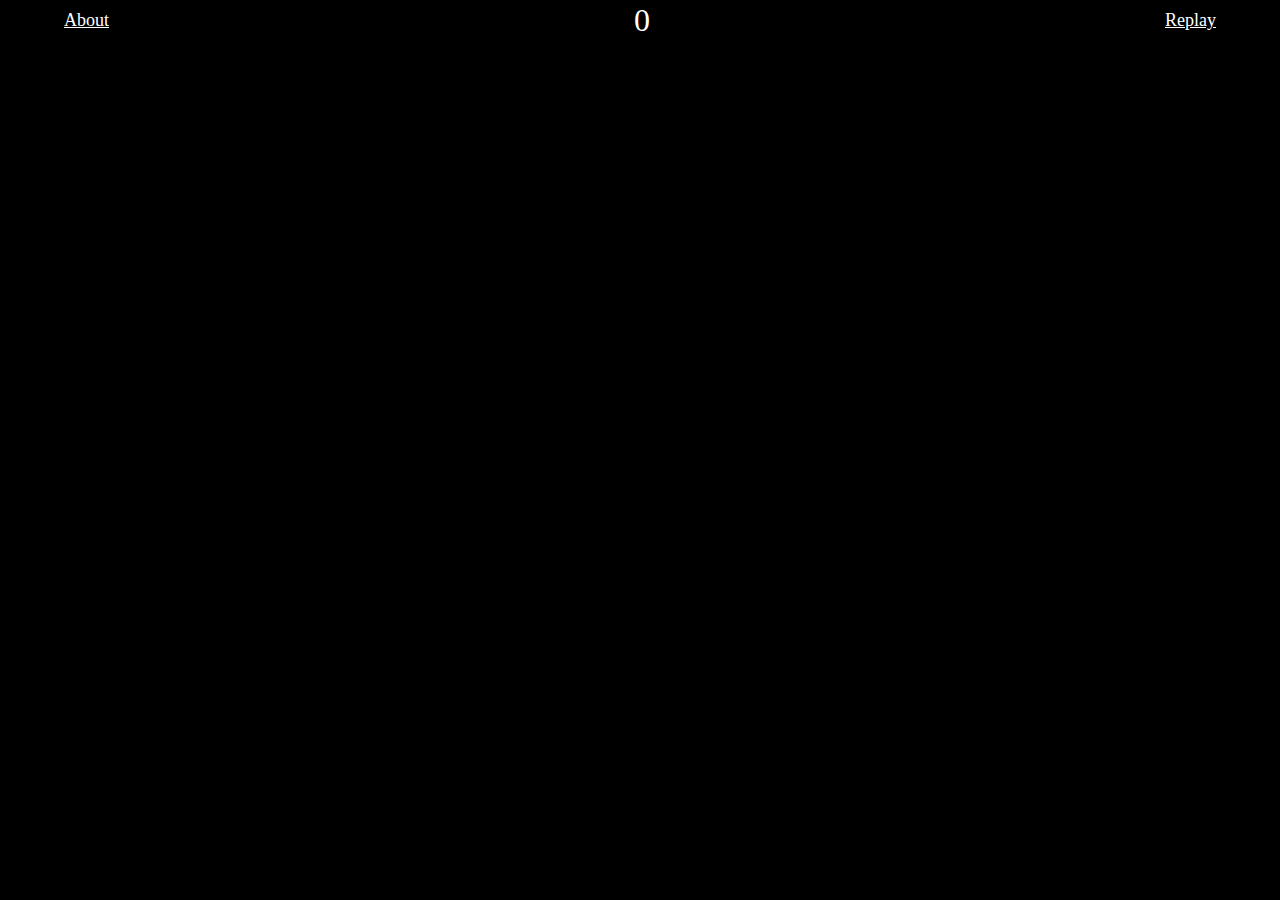
==== threematch.html @ 65915d1f "in-progress pulling things apart into separate files" ====
<!DOCTYPE HTML PUBLIC "-//W3C//DTD HTML 4.01 Transitional//EN">
<!-- http://www.emanueleferonato.com/2011/10/07/complete-bejeweled-prototype-made-wiht-jquery/ -->
<html>
<head>
<title>Maine Campus Crush</title>
<meta charset="utf-8">
<meta name="viewport" content="width=device-width, initial-scale=1.0, user-scalable=no">
<meta name="mobile-web-app-capable" content="yes">
<meta name="apple-mobile-web-app-capable" content="yes">
<meta name="apple-mobile-web-app-status-bar-style" content="black">

<link rel="apple-touch-icon" href="splash.png">
<link rel="apple-touch-startup-image" href="/startup-image.png">
<link rel="image_src" href="splash.png" />

<meta name="format-detection" content="telephone=no">

<!-- Google Analytics -->
<script>
	(function(i,s,o,g,r,a,m){i['GoogleAnalyticsObject']=r;i[r]=i[r]||function(){
	(i[r].q=i[r].q||[]).push(arguments)},i[r].l=1*new Date();a=s.createElement(o),
	m=s.getElementsByTagName(o)[0];a.async=1;a.src=g;m.parentNode.insertBefore(a,m)
	})(window,document,'script','https://www.google-analytics.com/analytics.js','ga');

	ga('create', 'UA-2571363-8', 'auto');
	ga('set', {
  		'appName': 'Maine Campus Crush',
        'appVersion': '0.5b',
	});
	ga('send', 'pageview');
</script>
<!-- End Google Analytics -->

<link rel="stylesheet" href="http://code.jquery.com/ui/1.11.2/themes/smoothness/jquery-ui.css">

<script type="application/x-javascript"
	src="https://cdnjs.cloudflare.com/ajax/libs/jquery/2.1.3/jquery.min.js"></script>
<script type="application/x-javascript"
	src="https://cdnjs.cloudflare.com/ajax/libs/jqueryui/1.11.2/jquery-ui.min.js"></script>
<script type="application/x-javascript"
	src="https://cdnjs.cloudflare.com/ajax/libs/howler/1.1.17/howler.min.js"></script>
<script type="application/x-javascript"
	src="https://cdnjs.cloudflare.com/ajax/libs/jquery.touchswipe/1.6.4/jquery.touchSwipe.js"></script>
<script type="application/x-javascript"
	src="https://cdnjs.cloudflare.com/ajax/libs/jquery.transit/0.9.12/jquery.transit.min.js"></script>

<script type="application/x-javascript" src="threematch.js"></script>
<link rel="stylesheet" href="threematch.css">

</head>
<body>
	<div id="playfor" title="Play for the">
		<span class="ui-helper-hidden-accessible"><input type="text"/></span>
		<ul>
			<li class="jeweltype0"><a href="#" onClick="hidePlayFor();"><img src="umaine.png" /><br/>Black Bears</a></li>
			<li class="jeweltype1"><a href="#" onClick="hidePlayFor();"><img src="usm.png" /><br/>Huskies</a></li>
			<li class="jeweltype2"><a href="#" onClick="hidePlayFor();"><img src="uma.png" /><br/>Moose</a></li>
			<li class="jeweltype3"><a href="#" onClick="hidePlayFor();"><img src="umf.png" /><br/>Beavers</a></li>
			<li class="jeweltype4"><a href="#" onClick="hidePlayFor();"><img src="umpi.png" /><br/>Owls</a></li>
			<li class="jeweltype5"><a href="#" onClick="hidePlayFor();"><img src="umm.png" /><br/>Clippers</a></li>
			<li class="jeweltype6"><a href="#" onClick="hidePlayFor();"><img src="umfk.png" /><br/>Bengals</a></li>
			<li class="jeweltype7"><a href="#" onClick="hidePlayFor();"><img src="ums.png" /><br/>System</a></li>
		</ul>
	</div>

	<div id="about" title="About...">
		<span class="ui-helper-hidden-accessible"><input type="text"/></span>
		<h2>Maine Campus Crush</h2>
		<p>Score points by swapping two adjacent campus mascots to make chains
		of three or more of the same campus mascot. Swap mascots by
		clicking or tapping on them.</p>
		<br/>
		<p>The campuses and mascots of the University of Maine System:
		<ul>
			<li class="jeweltype0"><a href="http://umaine.edu">UMaine<br/><img src="umaine.png" /><br/>Black Bears</a></li>
			<li class="jeweltype1"><a href="http://usm.maine.edu"">USM<br/><img src="usm.png" /><br/>Huskies</a></li>
			<li class="jeweltype2"><a href="http://uma.edu">UMA<br/><img src="uma.png" /><br/>Moose</a></li>
			<li class="jeweltype3"><a href="http://umf.maine.edu">UMF<br/><img src="umf.png" /><br/>Beavers</a></li>
			<li class="jeweltype4"><a href="http://umpi.edu">UMPI<br/><img src="umpi.png" /><br/>Owls</a></li>
			<li class="jeweltype5"><a href="http://machias.edu">UMM<br/><img src="umm.png" /><br/>Clippers</a></li>
			<li class="jeweltype6"><a href="http://umfk.edu">UMFK<br/><img src="umfk.png" /><br/>Bengals</a></li>
			<li class="jeweltype7"><a href="http://maine.edu">UMS<br/><img src="ums.png" /><br/>System</a></li>
		</ul>
		</p>
		<br/>
		<p>The base code was adapted from
		<a href="http://www.emanueleferonato.com/2011/10/07/complete-bejeweled-prototype-made-wiht-jquery/">Emanuele Feronato</a>'s
		blog article on a JavaScript Bejeweled Game.</a> The mascot images were used from each
		campuses website -- taking the one that best matched the style of the game.</p>

		<br/>
		<p>-- <a href="http://about.me/stephenhouser">Stephen Houser</a></p>
	</div>

	<div id="splash"><img src="splash.png"/>
	</div>

	<div id="header">
		<div class="left"><a href="#" type="button" onClick="showAbout();">About</a></div>
		<div class="center"><span id="score">0</span></div>
		<div class="right"><a href="#" type="button" onClick="location.reload();">Replay</a></div>
	</div>

	<div id="gamefield">
	</div>

	<div id="marker">
	</div>
</body>
</html>
---- threematch.css ----
* {
	margin: 0;
}

html, body {
	background-color: black;
	margin: 0;
	padding: 0;
}

a {
	color: white;
}

#marker {
    display: none;
    width: 60px;
    height: 60px;
    border-radius: 5px,
    border: 2px solid white,
  	position: absolute
}

.gem {
	border: 2px solid white;
	border-radius: 5px;
	cursor: pointer;
}

.jeweltype0 {
	background-color: #75B2DD;
	background-image: url(umaine.png)	;
}

.jeweltype1 {
	background-color: rgba(0, 56, 147, 0.6);
	background-image: url(usm.png);
}

.jeweltype2 {
	background-color: #60C659;
	background-image: url(uma.png);
}

.jeweltype3 {
	background-color: maroon;
	background-image: url(umf.png);
}

.jeweltype4 {
	background-color: gold;
	background-image: url(umpi.png);
}

.jeweltype5 {
	background-color: green;
	background-image: url(umm.png);
}

.jeweltype6 {
	background-color: gold;
	background-image: url(umfk.png);
}

.jeweltype7 {
	background-color: white;
	background-image: url(ums.png);
}


#header {
    margin: 2px;
	width: 100%;
	color: white;
}

#header .left {
    position: absolute;
    top: 10px;
    left: 5%;
    font-size: large;
 }

#header .right {
    position: absolute;
    top: 10px;
    right: 5%;
    font-size: large;
 }

#header .center {
	text-align: center;
	font-size: xx-large;
}

#gamefield {
    /*
    margin-left: auto;
    margin-right: auto;
	height: 100%;
	*/
	width: 100%;
	-webkit-user-select: none;
}

#splash {
	display: none;
}

#about, #playfor {
	display: none;
	xwidth: 90%;
}

#playfor {
	padding: 5px;
	cursor : pointer,
}

.no-close .ui-dialog-titlebar-close {
  display: none;
}

#about ul, #playfor ul {
	width: 100%;
	margin: 0 auto;
	padding: 0;
	text-align: center;
}

#about ul li, #playfor ul li {
	display: inline-block;
	margin: 2px auto;
	background-image: none;
	border: 2px solid grey;
	border-radius: 5px;
	width: 45%;
	xheight: 80px;
	vertical-align: top;
}

#about ul li a, #playfor ul li a {
	display: block
}

/* Smartphones (portrait and landscape) ----------- */
@media only screen 
    and (min-device-width : 320px) 
    and (max-device-width : 480px) {
    /* Styles */
}

/* Smartphones (landscape) ----------- */
@media only screen 
    and (min-width : 321px) {
    /* Styles */
}

/* Smartphones (portrait) ----------- */
@media only screen 
    and (max-width : 320px) {
    /* Styles */
}

/* iPads (portrait and landscape) ----------- */
@media only screen 
    and (min-device-width : 768px) 
    and (max-device-width : 1024px) {
    /* Styles */
}

/* iPads (landscape) ----------- */
@media only screen 
    and (min-device-width : 768px) 
    and (max-device-width : 1024px) 
    and (orientation : landscape) {
    /* Styles */
}

/* iPads (portrait) ----------- */
@media only screen 
    and (min-device-width : 768px) 
    and (max-device-width : 1024px) 
    and (orientation : portrait) {
    /* Styles */
}

/* Desktops and laptops ----------- */
@media only screen 
    and (min-width : 1224px) {
    /* Styles */
}

/* Large screens ----------- */
@media only screen 
and (min-width : 1824px) {
/* Styles */
}

/* iPhone 4 ----------- */
@media
only screen and (-webkit-min-device-pixel-ratio : 1.5),
only screen and (min-device-pixel-ratio : 1.5) {
/* Styles */
}
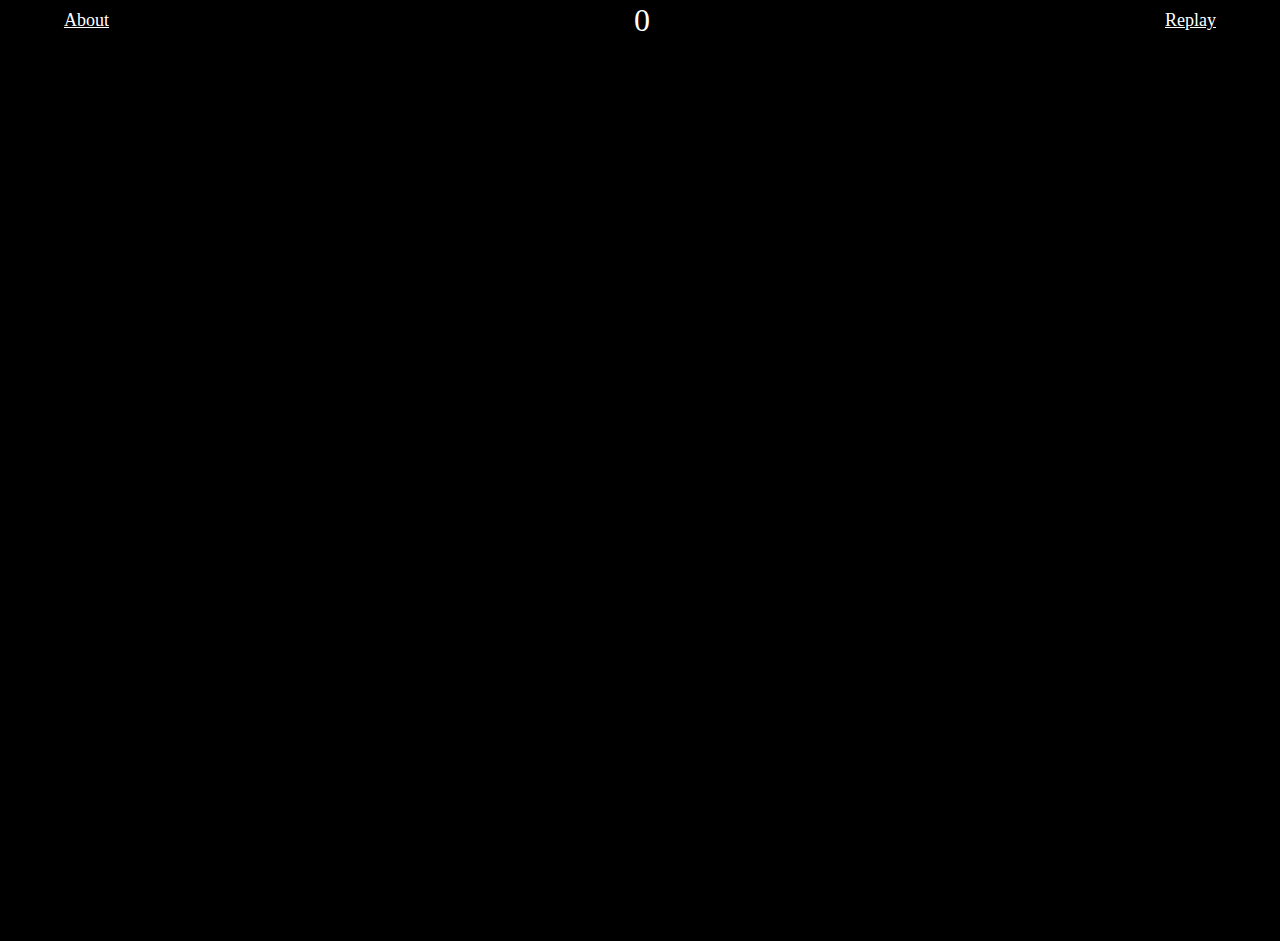
==== commit 4fefdb60: "gems made from css and laid out nicely" ====
--- a/threematch.html
+++ b/threematch.html
@@ -4,7 +4,7 @@
 <head>
 <title>Maine Campus Crush</title>
 <meta charset="utf-8">
-<meta name="viewport" content="width=device-width, initial-scale=1.0, user-scalable=no">
+<meta name="viewport" content="width=device-width, initial-scale=1.0, maximum-scale=1.0, user-scalable=no">
 <meta name="mobile-web-app-capable" content="yes">
 <meta name="apple-mobile-web-app-capable" content="yes">
 <meta name="apple-mobile-web-app-status-bar-style" content="black">
@@ -104,7 +104,6 @@
 	<div id="gamefield">
 	</div>
 
-	<div id="marker">
-	</div>
+	<div id="marker" class="gem"></div>
 </body>
 </html>
--- a/threematch.css
+++ b/threematch.css
@@ -12,61 +12,9 @@
 	color: white;
 }
 
-#marker {
-    display: none;
-    width: 60px;
-    height: 60px;
-    border-radius: 5px,
-    border: 2px solid white,
-  	position: absolute
-}
-
-.gem {
-	border: 2px solid white;
-	border-radius: 5px;
-	cursor: pointer;
-}
-
-.jeweltype0 {
-	background-color: #75B2DD;
-	background-image: url(umaine.png)	;
-}
-
-.jeweltype1 {
-	background-color: rgba(0, 56, 147, 0.6);
-	background-image: url(usm.png);
-}
-
-.jeweltype2 {
-	background-color: #60C659;
-	background-image: url(uma.png);
-}
-
-.jeweltype3 {
-	background-color: maroon;
-	background-image: url(umf.png);
-}
-
-.jeweltype4 {
-	background-color: gold;
-	background-image: url(umpi.png);
-}
-
-.jeweltype5 {
-	background-color: green;
-	background-image: url(umm.png);
-}
-
-.jeweltype6 {
-	background-color: gold;
-	background-image: url(umfk.png);
-}
-
-.jeweltype7 {
-	background-color: white;
-	background-image: url(ums.png);
-}
-
+#splash {
+	display: none;
+}
 
 #header {
     margin: 2px;
@@ -94,18 +42,75 @@
 }
 
 #gamefield {
-    /*
     margin-left: auto;
     margin-right: auto;
+	width: 485px;
 	height: 100%;
-	*/
-	width: 100%;
 	-webkit-user-select: none;
 }
 
-#splash {
-	display: none;
-}
+.gem {
+    position: absolute;
+    width: 70px;
+    height: 70px;
+    margin: 5px;
+	
+	border: 3px solid white;
+	border-radius: 5px;
+	
+	cursor: pointer;
+	
+    background-size: 52px;    
+    background-repeat: no-repeat;
+    background-position: center; 
+}
+
+#marker {
+    display: none;
+
+    border: 5px solid white;
+}
+
+.jeweltype0 {
+	background-color: #75B2DD;
+	background-image: url(umaine.png)	;
+}
+
+.jeweltype1 {
+	background-color: rgba(0, 56, 147, 0.6);
+	background-image: url(usm.png);
+}
+
+.jeweltype2 {
+	background-color: #60C659;
+	background-image: url(uma.png);
+}
+
+.jeweltype3 {
+	background-color: maroon;
+	background-image: url(umf.png);
+}
+
+.jeweltype4 {
+	background-color: gold;
+	background-image: url(umpi.png);
+}
+
+.jeweltype5 {
+	background-color: green;
+	background-image: url(umm.png);
+}
+
+.jeweltype6 {
+	background-color: gold;
+	background-image: url(umfk.png);
+}
+
+.jeweltype7 {
+	background-color: white;
+	background-image: url(ums.png);
+}
+
 
 #about, #playfor {
 	display: none;
@@ -135,7 +140,6 @@
 	border: 2px solid grey;
 	border-radius: 5px;
 	width: 45%;
-	xheight: 80px;
 	vertical-align: top;
 }
 
@@ -148,6 +152,25 @@
     and (min-device-width : 320px) 
     and (max-device-width : 480px) {
     /* Styles */
+    
+    #gamefield {
+        margin-left: auto;
+        margin-right: auto;
+        width: 310px;
+        height: 100%;
+        -webkit-user-select: none;
+    }
+    .gem {
+        width: 45px;
+        height: 45px;
+        margin: 3px;
+        background-size: 45px;
+       	border: 2px solid white;
+    }
+    
+    #marker {
+        border: 5px solid white;
+    }
 }
 
 /* Smartphones (landscape) ----------- */
@@ -193,13 +216,13 @@
 
 /* Large screens ----------- */
 @media only screen 
-and (min-width : 1824px) {
-/* Styles */
+    and (min-width : 1824px) {
+    /* Styles */
 }
 
 /* iPhone 4 ----------- */
 @media
-only screen and (-webkit-min-device-pixel-ratio : 1.5),
-only screen and (min-device-pixel-ratio : 1.5) {
-/* Styles */
+    only screen and (-webkit-min-device-pixel-ratio : 1.5),
+    only screen and (min-device-pixel-ratio : 1.5) {
+    /* Styles */
 }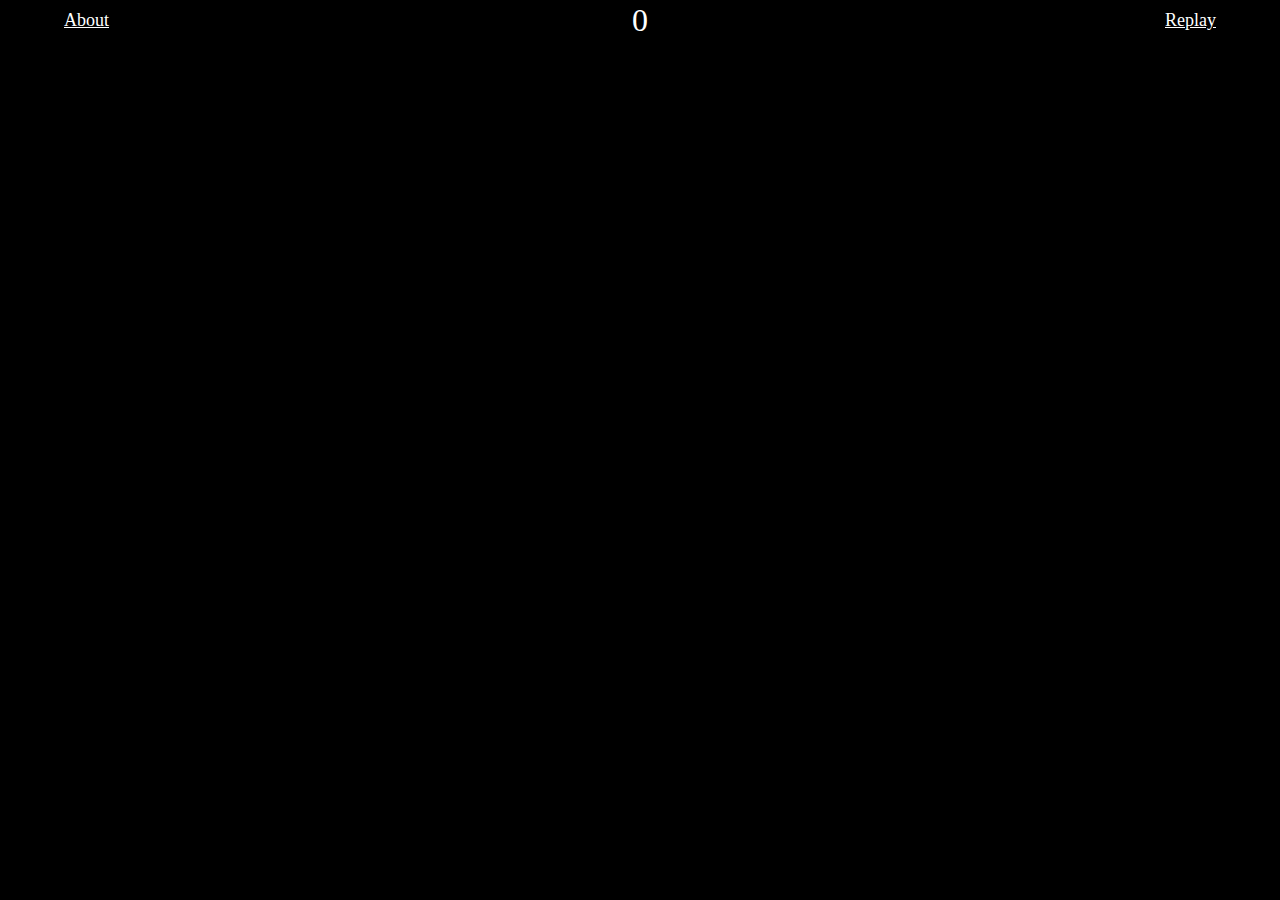
==== commit 0c63625a: "more css modifications and flow relayout. Rethinking doing all the layout in CSS.. not as flexible a" ====
--- a/threematch.html
+++ b/threematch.html
@@ -50,7 +50,7 @@
 </head>
 <body>
 	<div id="playfor" title="Play for the">
-		<span class="ui-helper-hidden-accessible"><input type="text"/></span>
+		<span class="ui-helper-hidden-accessible"><input type="button"/></span>
 		<ul>
 			<li class="jeweltype0"><a href="#" onClick="hidePlayFor();"><img src="umaine.png" /><br/>Black Bears</a></li>
 			<li class="jeweltype1"><a href="#" onClick="hidePlayFor();"><img src="usm.png" /><br/>Huskies</a></li>
@@ -64,7 +64,7 @@
 	</div>
 
 	<div id="about" title="About...">
-		<span class="ui-helper-hidden-accessible"><input type="text"/></span>
+		<span class="ui-helper-hidden-accessible"><input type="button"/></span>
 		<h2>Maine Campus Crush</h2>
 		<p>Score points by swapping two adjacent campus mascots to make chains
 		of three or more of the same campus mascot. Swap mascots by
--- a/threematch.css
+++ b/threematch.css
@@ -18,6 +18,8 @@
 
 #header {
     margin: 2px;
+    margin-left: auto;
+    margin-right: auto;
 	width: 100%;
 	color: white;
 }
@@ -45,7 +47,7 @@
     margin-left: auto;
     margin-right: auto;
 	width: 485px;
-	height: 100%;
+	height: 647px;
 	-webkit-user-select: none;
 }
 
@@ -147,10 +149,32 @@
 	display: block
 }
 
-/* Smartphones (portrait and landscape) ----------- */
+
+/* iPhone 4 and 4s ----------- */
+@media only screen
+    and (max-device-height : 480px) {
+    #header {
+        margin: -5px;
+    }
+
+    #header .left {
+        top: 0px;
+     }
+
+    #header .right {
+        top: 0px;
+     }
+
+    #header .center {
+        text-align: center;
+        font-size: x-large;
+    }
+}
+
+/* iPhone 5 and 5s ----------- */
 @media only screen 
     and (min-device-width : 320px) 
-    and (max-device-width : 480px) {
+    and (max-device-width : 349px) {
     /* Styles */
     
     #gamefield {
@@ -173,6 +197,87 @@
     }
 }
 
+@media only screen 
+    and (min-device-width : 350px) 
+    and (max-device-width : 374px) {
+    /* Styles */
+    
+    #gamefield {
+        margin-left: auto;
+        margin-right: auto;
+        width: 350px;
+        height: 100%;
+        -webkit-user-select: none;
+    }
+    .gem {
+        width: 50px;
+        height: 50px;
+        margin: 3px;
+        background-size: 50px;
+       	border: 2px solid white;
+    }
+    
+    #marker {
+        border: 5px solid white;
+    }
+}
+
+/* iPhone 6 ----------- */
+@media only screen 
+    and (min-device-width : 375px) 
+    and (max-device-width : 413px) {
+    /* Styles */
+    
+    #gamefield {
+        margin-top: 10px;
+        margin-left: auto;
+        margin-right: auto;
+        width: 369px;
+        height: 100%;
+        -webkit-user-select: none;
+    }
+    
+    .gem {
+        width: 55px;
+        height: 55px;
+        margin: 3px;
+        background-size: 52px;
+       	border: 2px solid white;
+    }
+    
+    #marker {
+        border: 5px solid white;
+    }
+}
+
+/* iPhone 6 Plus */
+@media only screen 
+    and (min-device-width : 414px) 
+    and (max-device-width : 480px) {
+    /* Styles */
+    
+    #gamefield {
+        margin-top: 10px;
+        margin-left: auto;
+        margin-right: auto;
+        width: 408px;
+        height: 100%;
+        -webkit-user-select: none;
+    }
+    .gem {
+        width: 61px;
+        height: 61px;
+        margin: 3.5px;
+        background-size: 55px;
+       	border: 2px solid white;
+    }
+    
+    #marker {
+        border: 5px solid white;
+    }
+}
+
+
 /* Smartphones (landscape) ----------- */
 @media only screen 
     and (min-width : 321px) {
